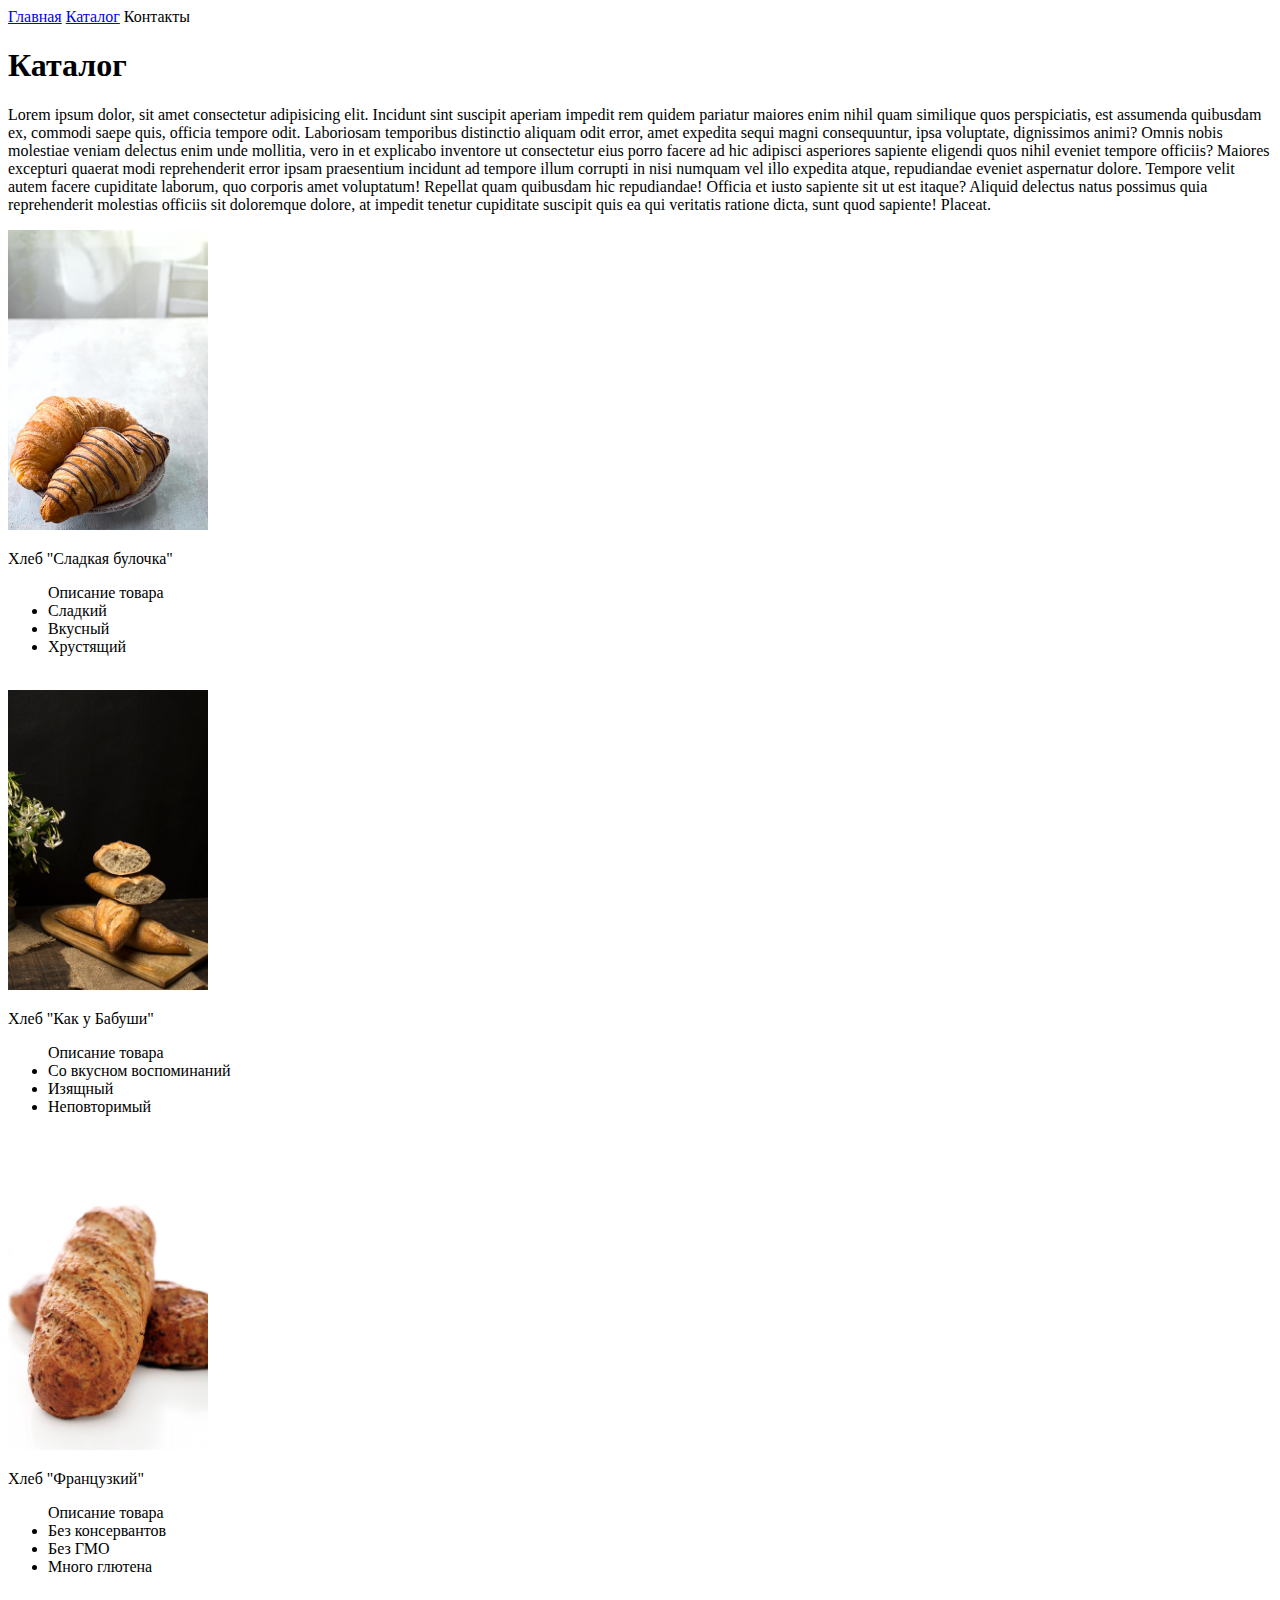
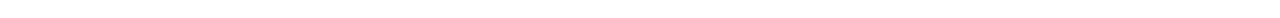
==== catalog.html/catalog.html @ 5e8e9284 "Example001" ====
<!DOCTYPE html>
<html lang="en">
<head>
    <meta charset="UTF-8">
    <meta name="viewport" content="width=device-width, initial-scale=1.0">
    <title>Document</title>
</head>
<body>
    <a href="../index.html">Главная</a>
    <a href="#">Каталог</a>
    Контакты
    <h1>Каталог</h1>
    <p>Lorem ipsum dolor, sit amet consectetur adipisicing elit. Incidunt sint suscipit aperiam impedit rem quidem pariatur maiores enim nihil quam similique quos perspiciatis, est assumenda quibusdam ex, commodi saepe quis, officia tempore odit. Laboriosam temporibus distinctio aliquam odit error, amet expedita sequi magni consequuntur, ipsa voluptate, dignissimos animi? Omnis nobis molestiae veniam delectus enim unde mollitia, vero in et explicabo inventore ut consectetur eius porro facere ad hic adipisci asperiores sapiente eligendi quos nihil eveniet tempore officiis? Maiores excepturi quaerat modi reprehenderit error ipsam praesentium incidunt ad tempore illum corrupti in nisi numquam vel illo expedita atque, repudiandae eveniet aspernatur dolore. Tempore velit autem facere cupiditate laborum, quo corporis amet voluptatum! Repellat quam quibusdam hic repudiandae! Officia et iusto sapiente sit ut est itaque? Aliquid delectus natus possimus quia reprehenderit molestias officiis sit doloremque dolore, at impedit tenetur cupiditate suscipit quis ea qui veritatis ratione dicta, sunt quod sapiente! Placeat.</p>

    <img src="../img.html/Булочка.jpg" width="200px" alt="Хлеб">
    <p>Хлеб "Сладкая булочка" </p>
    <ul>Описание товара
        <li>Сладкий</li>
        <li>Вкусный</li>
        <li>Хрустящий</li>
    </ul>
    <br>
    <img src="../img.html/Бабушкин хлеб.jpg" width="200px" alt="Красивая фотография хлеба">
    <p>Хлеб "Как у Бабуши" </p>
    <ul>Описание товара
        <li>Со вкусном воспоминаний</li>
        <li>Изящный </li>
        <li>Неповторимый</li>
    </ul>
    <br>
    <img src="../img.html/Багет.avif" width="200px" alt="Тут было фото хлеба">
    <p>Хлеб "Французкий" </p>
    <ul>Описание товара
        <li>Без консервантов</li>
        <li>Без ГМО </li>
        <li>Много глютена</li>
    </ul>
    <br>
</body>
</html>
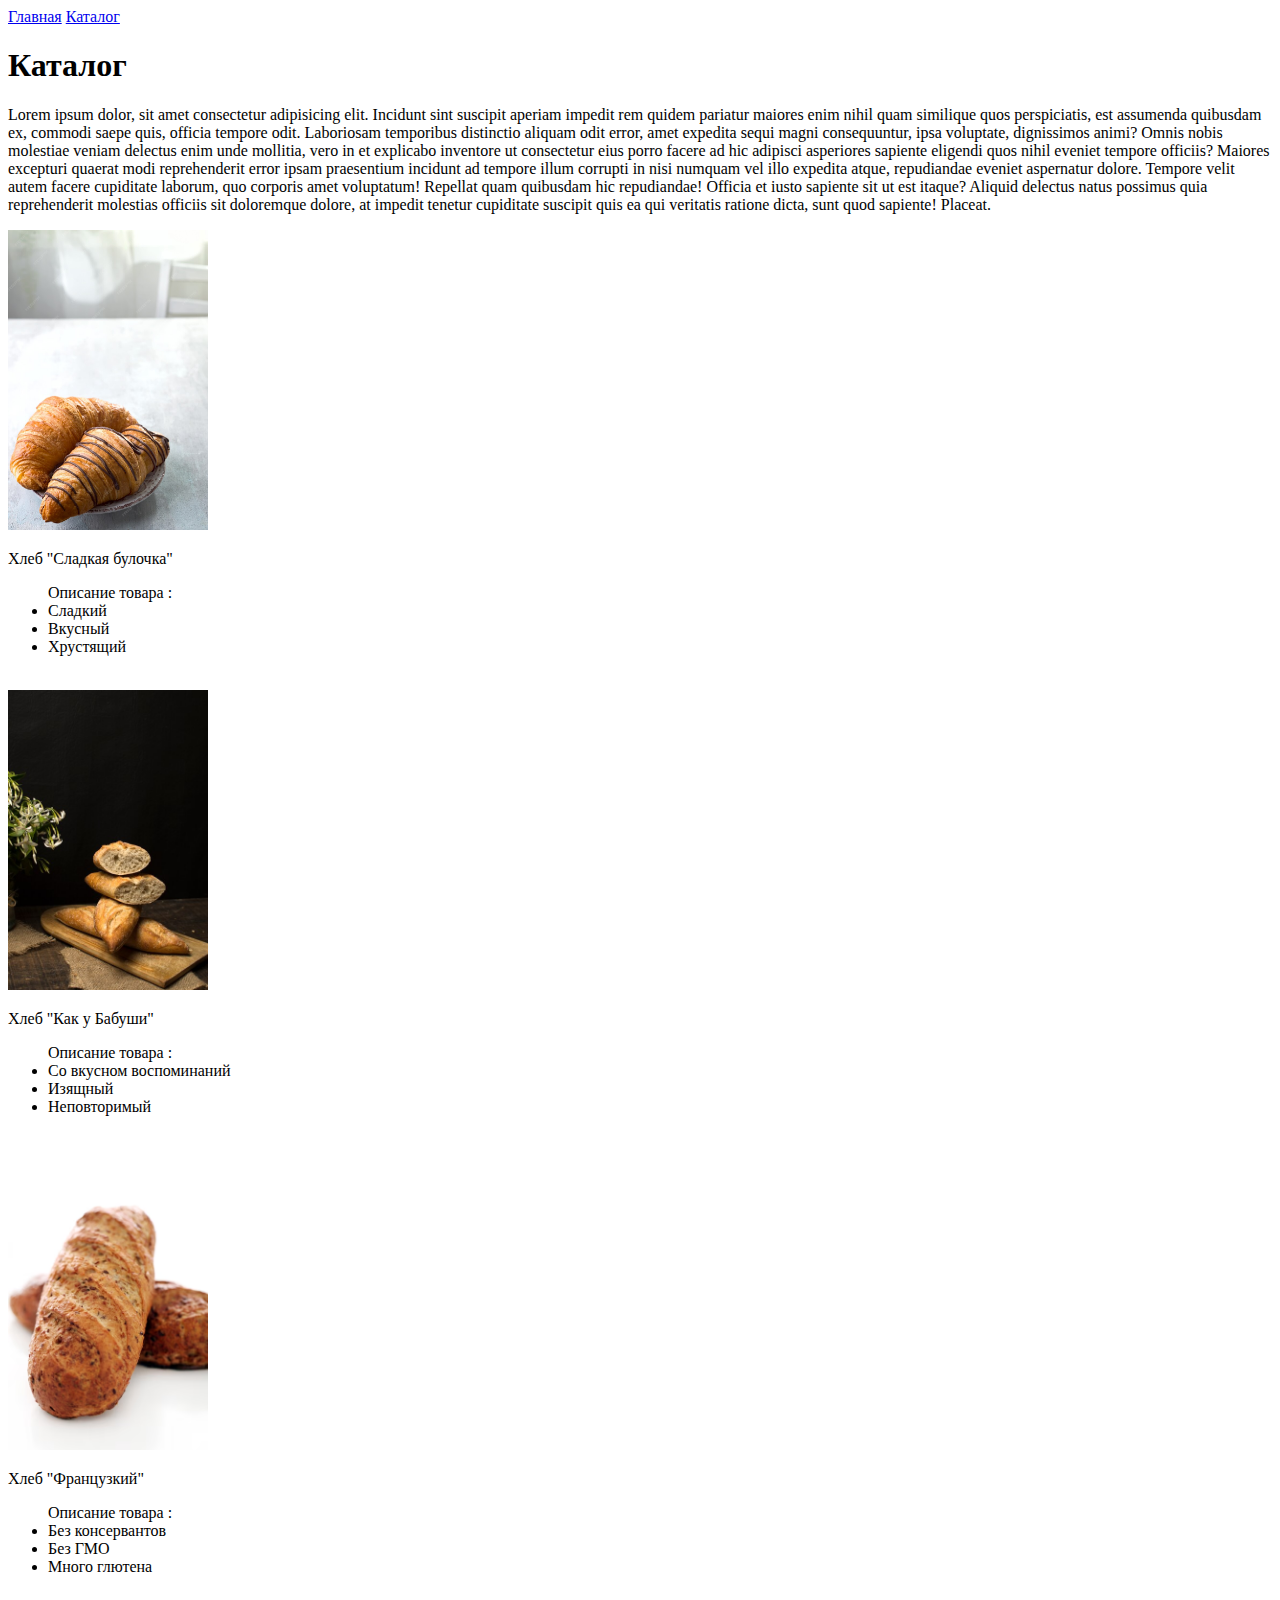
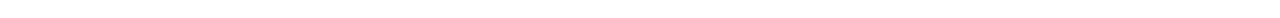
==== commit 180d6714: "Example002" ====
--- a/catalog.html/catalog.html
+++ b/catalog.html/catalog.html
@@ -1,5 +1,6 @@
 <!DOCTYPE html>
 <html lang="en">
+<link rel="stylesheet" href="../style.css">
 <head>
     <meta charset="UTF-8">
     <meta name="viewport" content="width=device-width, initial-scale=1.0">
@@ -8,29 +9,29 @@
 <body>
     <a href="../index.html">Главная</a>
     <a href="#">Каталог</a>
-    Контакты
-    <h1>Каталог</h1>
-    <p>Lorem ipsum dolor, sit amet consectetur adipisicing elit. Incidunt sint suscipit aperiam impedit rem quidem pariatur maiores enim nihil quam similique quos perspiciatis, est assumenda quibusdam ex, commodi saepe quis, officia tempore odit. Laboriosam temporibus distinctio aliquam odit error, amet expedita sequi magni consequuntur, ipsa voluptate, dignissimos animi? Omnis nobis molestiae veniam delectus enim unde mollitia, vero in et explicabo inventore ut consectetur eius porro facere ad hic adipisci asperiores sapiente eligendi quos nihil eveniet tempore officiis? Maiores excepturi quaerat modi reprehenderit error ipsam praesentium incidunt ad tempore illum corrupti in nisi numquam vel illo expedita atque, repudiandae eveniet aspernatur dolore. Tempore velit autem facere cupiditate laborum, quo corporis amet voluptatum! Repellat quam quibusdam hic repudiandae! Officia et iusto sapiente sit ut est itaque? Aliquid delectus natus possimus quia reprehenderit molestias officiis sit doloremque dolore, at impedit tenetur cupiditate suscipit quis ea qui veritatis ratione dicta, sunt quod sapiente! Placeat.</p>
+    
+    <h1 class="titles">Каталог</h1>
+    <p class="paragraph">Lorem ipsum dolor, sit amet consectetur adipisicing elit. Incidunt sint suscipit aperiam impedit rem quidem pariatur maiores enim nihil quam similique quos perspiciatis, est assumenda quibusdam ex, commodi saepe quis, officia tempore odit. Laboriosam temporibus distinctio aliquam odit error, amet expedita sequi magni consequuntur, ipsa voluptate, dignissimos animi? Omnis nobis molestiae veniam delectus enim unde mollitia, vero in et explicabo inventore ut consectetur eius porro facere ad hic adipisci asperiores sapiente eligendi quos nihil eveniet tempore officiis? Maiores excepturi quaerat modi reprehenderit error ipsam praesentium incidunt ad tempore illum corrupti in nisi numquam vel illo expedita atque, repudiandae eveniet aspernatur dolore. Tempore velit autem facere cupiditate laborum, quo corporis amet voluptatum! Repellat quam quibusdam hic repudiandae! Officia et iusto sapiente sit ut est itaque? Aliquid delectus natus possimus quia reprehenderit molestias officiis sit doloremque dolore, at impedit tenetur cupiditate suscipit quis ea qui veritatis ratione dicta, sunt quod sapiente! Placeat.</p>
 
     <img src="../img.html/Булочка.jpg" width="200px" alt="Хлеб">
-    <p>Хлеб "Сладкая булочка" </p>
-    <ul>Описание товара
+    <p class="paragraph">Хлеб "Сладкая булочка" </p>
+    <ul>Описание товара :
         <li>Сладкий</li>
         <li>Вкусный</li>
         <li>Хрустящий</li>
     </ul>
     <br>
     <img src="../img.html/Бабушкин хлеб.jpg" width="200px" alt="Красивая фотография хлеба">
-    <p>Хлеб "Как у Бабуши" </p>
-    <ul>Описание товара
+    <p class="paragraph">Хлеб "Как у Бабуши" </p>
+    <ul>Описание товара :
         <li>Со вкусном воспоминаний</li>
         <li>Изящный </li>
         <li>Неповторимый</li>
     </ul>
     <br>
     <img src="../img.html/Багет.avif" width="200px" alt="Тут было фото хлеба">
-    <p>Хлеб "Французкий" </p>
-    <ul>Описание товара
+    <p class="paragraph">Хлеб "Французкий" </p>
+    <ul>Описание товара :
         <li>Без консервантов</li>
         <li>Без ГМО </li>
         <li>Много глютена</li>
